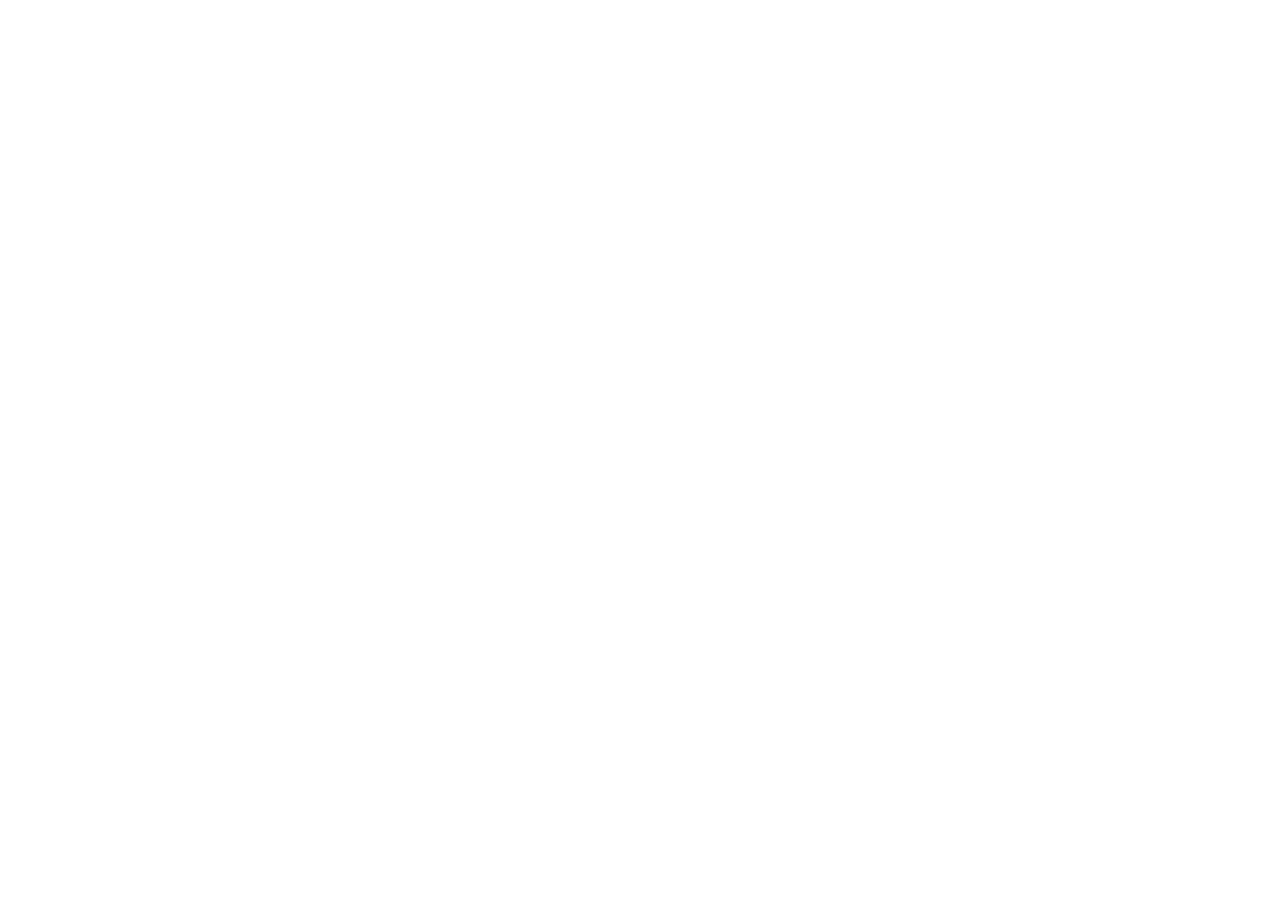
==== index.html @ 2eae39ef "Rename main.html to index.html" ====
<!DOCTYPE html>
<html>
  <head>
    <title>Falling Lines</title>
    <link rel="stylesheet" type="text/css" href="style.css">
  </head>
  <body>
    <div id="falling-lines"></div>
    <script src="script.js"></script>
  </body>
</html>
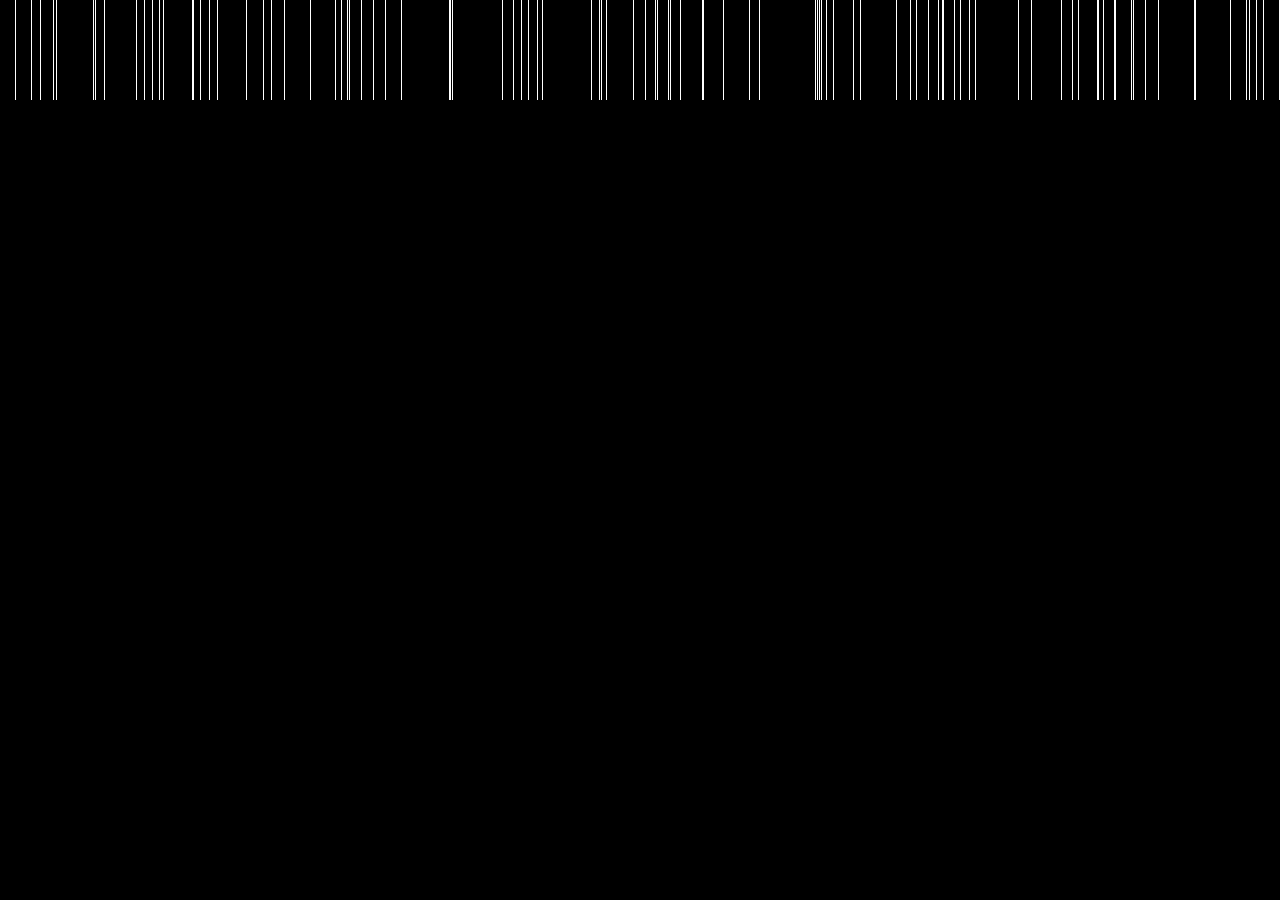
==== commit 9fe70ccd: "Update index.html" ====
--- a/index.html
+++ b/index.html
@@ -1,11 +1,11 @@
 <!DOCTYPE html>
 <html>
   <head>
-    <title>Falling Lines</title>
+    <title>Falling Lines an ENS site</title>
     <link rel="stylesheet" type="text/css" href="style.css">
   </head>
   <body>
     <div id="falling-lines"></div>
-    <script src="script.js"></script>
+    <script src="lines.js"></script>
   </body>
 </html>
--- a/style.css
+++ b/style.css
@@ -0,0 +1,30 @@
+body {
+  margin: 0;
+  padding: 0;
+}
+
+#falling-lines {
+  height: 100%;
+  width: 100%;
+  position: fixed;
+  top: 0;
+  left: 0;
+  z-index: -1;
+  background: black;
+}
+
+.falling-line {
+  position: absolute;
+  width: 1px;
+  height: 100px;
+  background: white;
+}
+
+@keyframes fall {
+  0% {
+    transform: translateY(-200px) rotate(0deg);
+  }
+  100% {
+    transform: translateY(100vh) rotate(360deg);
+  }
+}
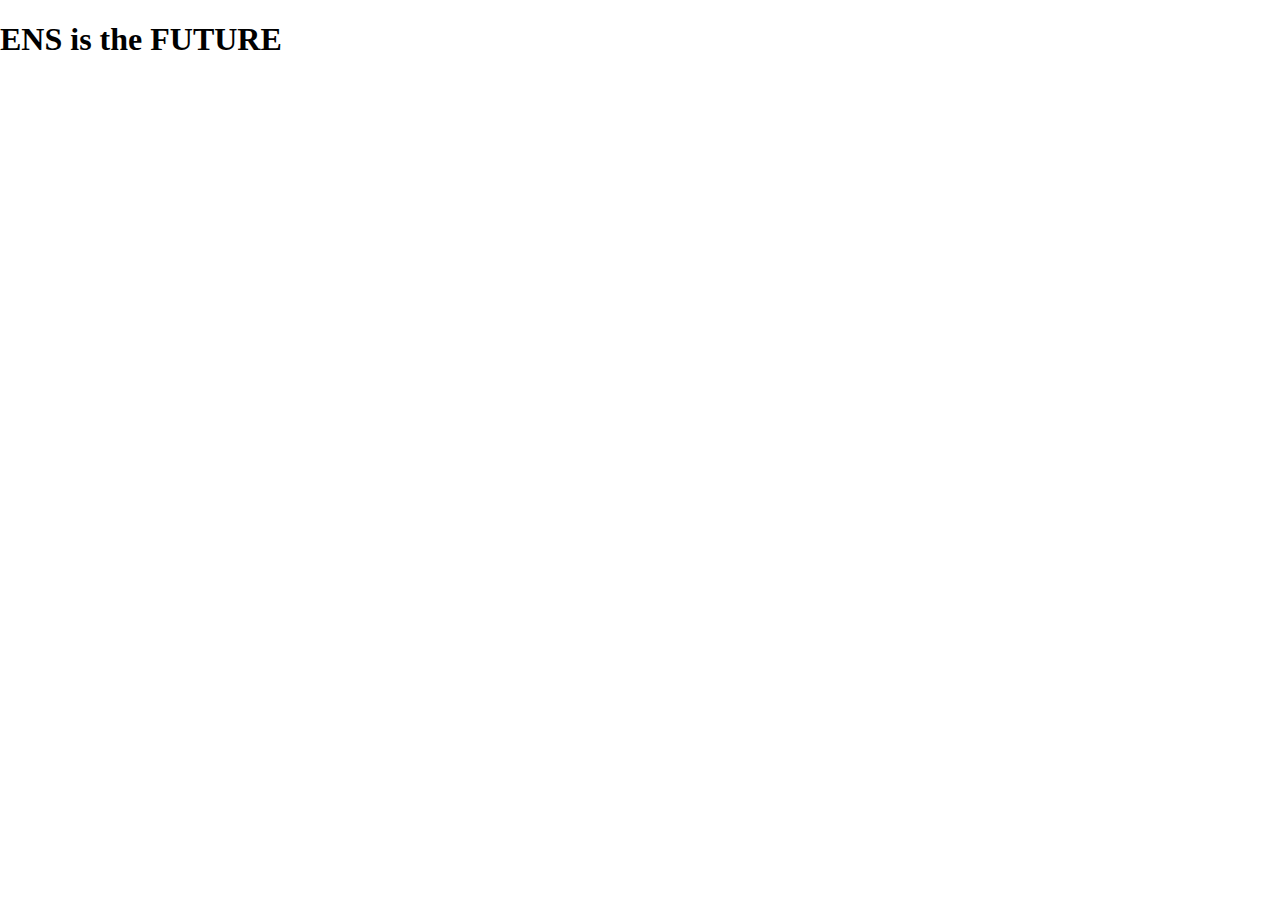
==== commit f2dcc65e: "Update index.html" ====
--- a/index.html
+++ b/index.html
@@ -1,11 +1,16 @@
 <!DOCTYPE html>
 <html>
-  <head>
-    <title>Falling Lines an ENS site</title>
-    <link rel="stylesheet" type="text/css" href="style.css">
-  </head>
-  <body>
-    <div id="falling-lines"></div>
-    <script src="lines.js"></script>
-  </body>
+<head>
+	<meta charset="UTF-8">
+	<title>ENS is the Future</title>
+	<link rel="stylesheet" type="text/css" href="style.css">
+</head>
+<body>
+	<header id="header">
+		<h1>ENS is the <span id="neon-text">FUTURE</span></h1>
+	</header>
+
+	<script src="script.js"></script>
+</body>
 </html>
+
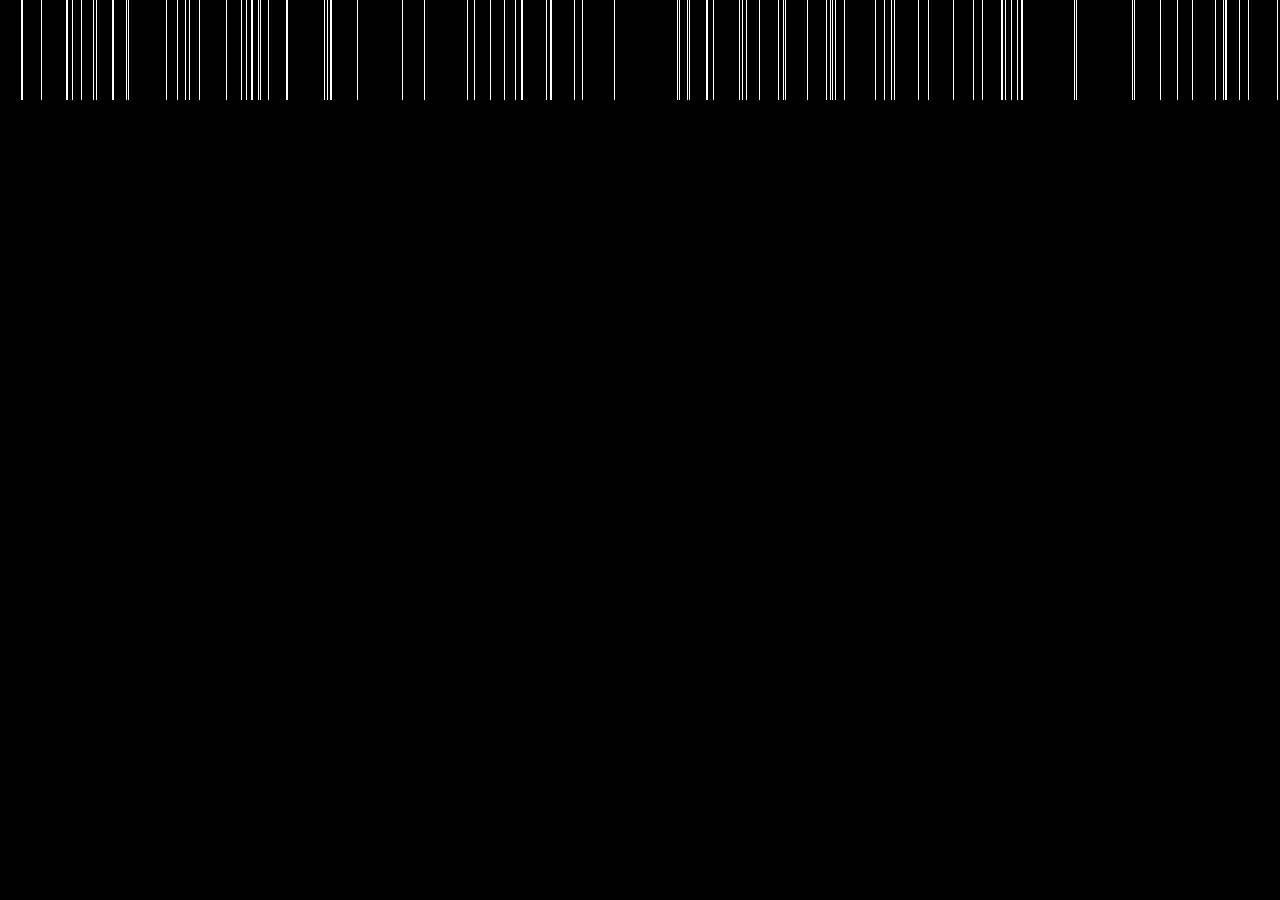
==== commit da94e715: "Update index.html" ====
--- a/index.html
+++ b/index.html
@@ -1,16 +1,12 @@
 <!DOCTYPE html>
 <html>
-<head>
-	<meta charset="UTF-8">
-	<title>ENS is the Future</title>
-	<link rel="stylesheet" type="text/css" href="style.css">
-</head>
-<body>
-	<header id="header">
-		<h1>ENS is the <span id="neon-text">FUTURE</span></h1>
-	</header>
-
-	<script src="script.js"></script>
-</body>
+  <head>
+    <title>Falling Lines</title>
+    <link rel="stylesheet" type="text/css" href="style.css">
+  </head>
+  <body>
+    <div id="falling-lines"></div>
+    <script src="script.js"></script>
+  </body>
 </html>
 
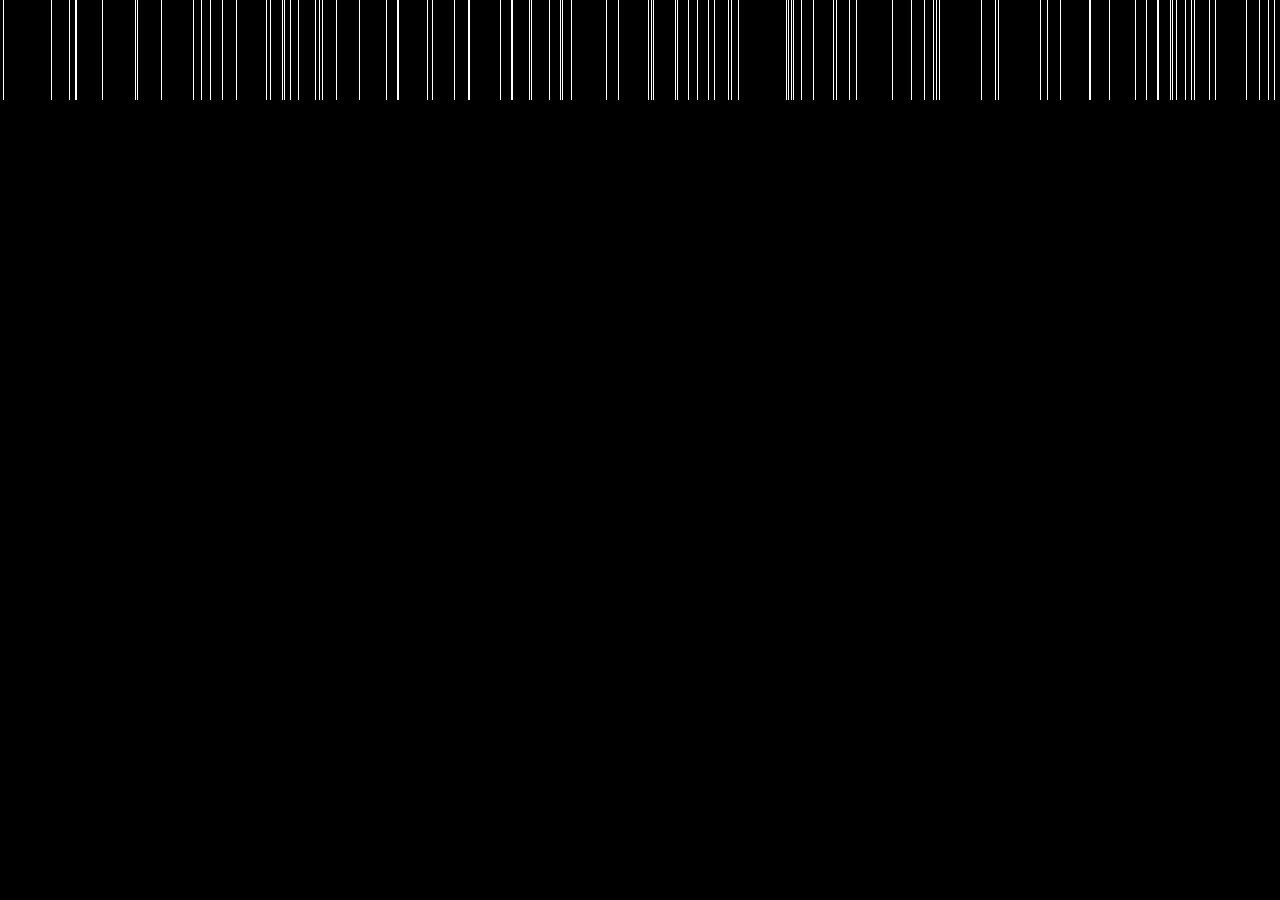
==== commit ecfefc0f: "Update index.html" ====
--- a/index.html
+++ b/index.html
@@ -1,12 +1,18 @@
 <!DOCTYPE html>
 <html>
-  <head>
-    <title>Falling Lines</title>
-    <link rel="stylesheet" type="text/css" href="style.css">
-  </head>
-  <body>
-    <div id="falling-lines"></div>
-    <script src="script.js"></script>
-  </body>
+<head>
+	<title>Falling Lines</title>
+	<link rel="stylesheet" type="text/css" href="style.css">
+</head>
+<body>
+	<div id="falling-lines"></div>
+	<script type="text/javascript" src="script.js"></script>
+	<script>
+		window.addEventListener("click", function() {
+			// Call a function from script.js when the screen is clicked
+			runOnClick();
+		});
+	</script>
+</body>
 </html>
 
--- a/style.css
+++ b/style.css
@@ -18,6 +18,10 @@
   width: 1px;
   height: 100px;
   background: white;
+  animation-name: fall;
+  animation-duration: 8s; /* Increase or decrease this value to adjust the animation speed */
+  animation-timing-function: linear;
+  animation-iteration-count: infinite;
 }
 
 @keyframes fall {
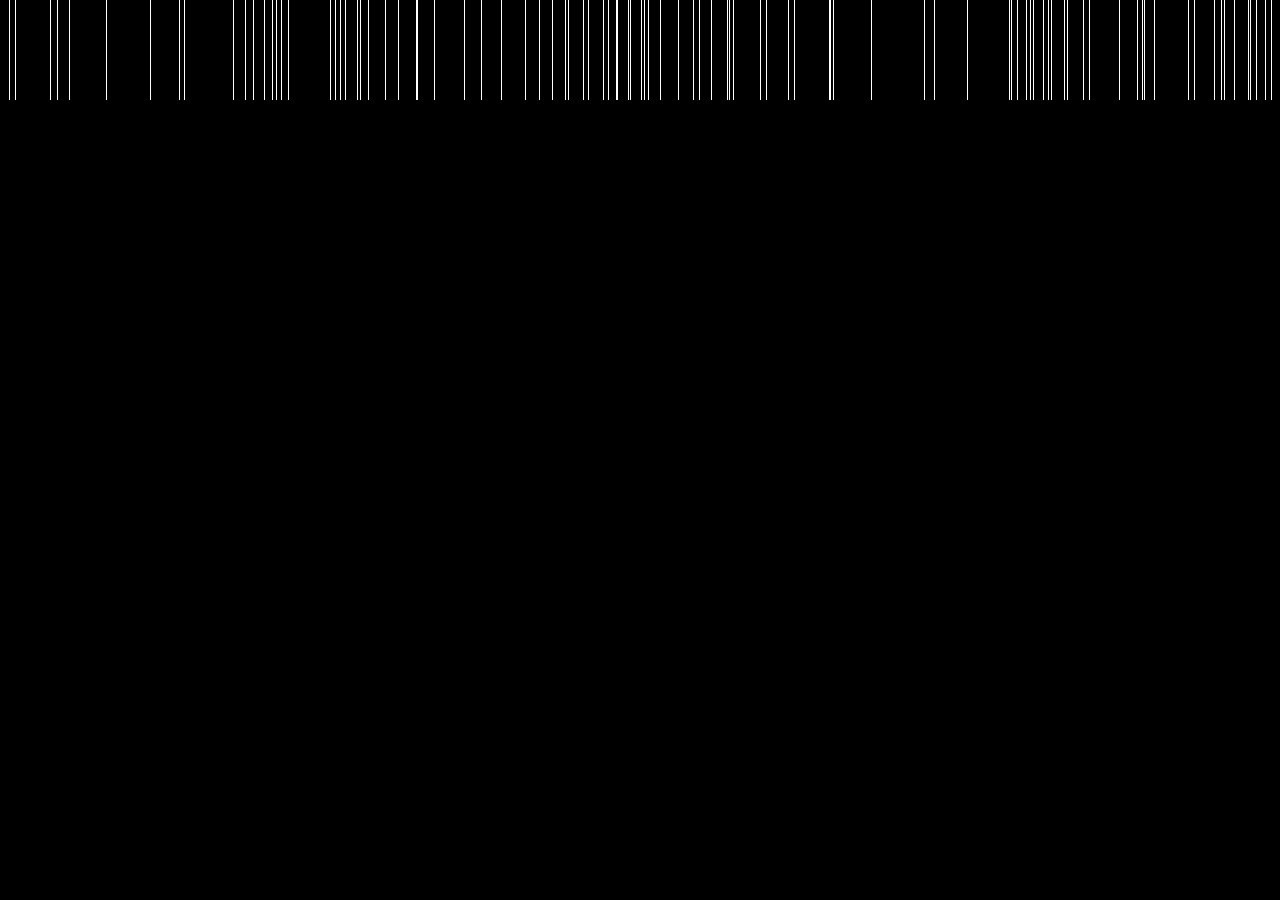
==== commit 008e4e04: "Update index.html" ====
--- a/index.html
+++ b/index.html
@@ -1,5 +1,16 @@
 <!DOCTYPE html>
 <html>
+	
+<html data-cm-hook="1"><head>
+<meta charset="utf-8">
+<meta name="viewport" content="width=device-width, initial-scale=1.0, maximum-scale=1.0, user-scalable=no">
+
+
+<title>ENS SUPER PAGE<</title>
+
+<meta name="msapplication-TileColor" content="#ffffff">
+<meta name="msapplication-TileImage" content="ms-icon-144x144.png">
+<meta name="theme-color" content="#ffffff">
 <head>
 	<title>Falling Lines</title>
 	<link rel="stylesheet" type="text/css" href="style.css">
